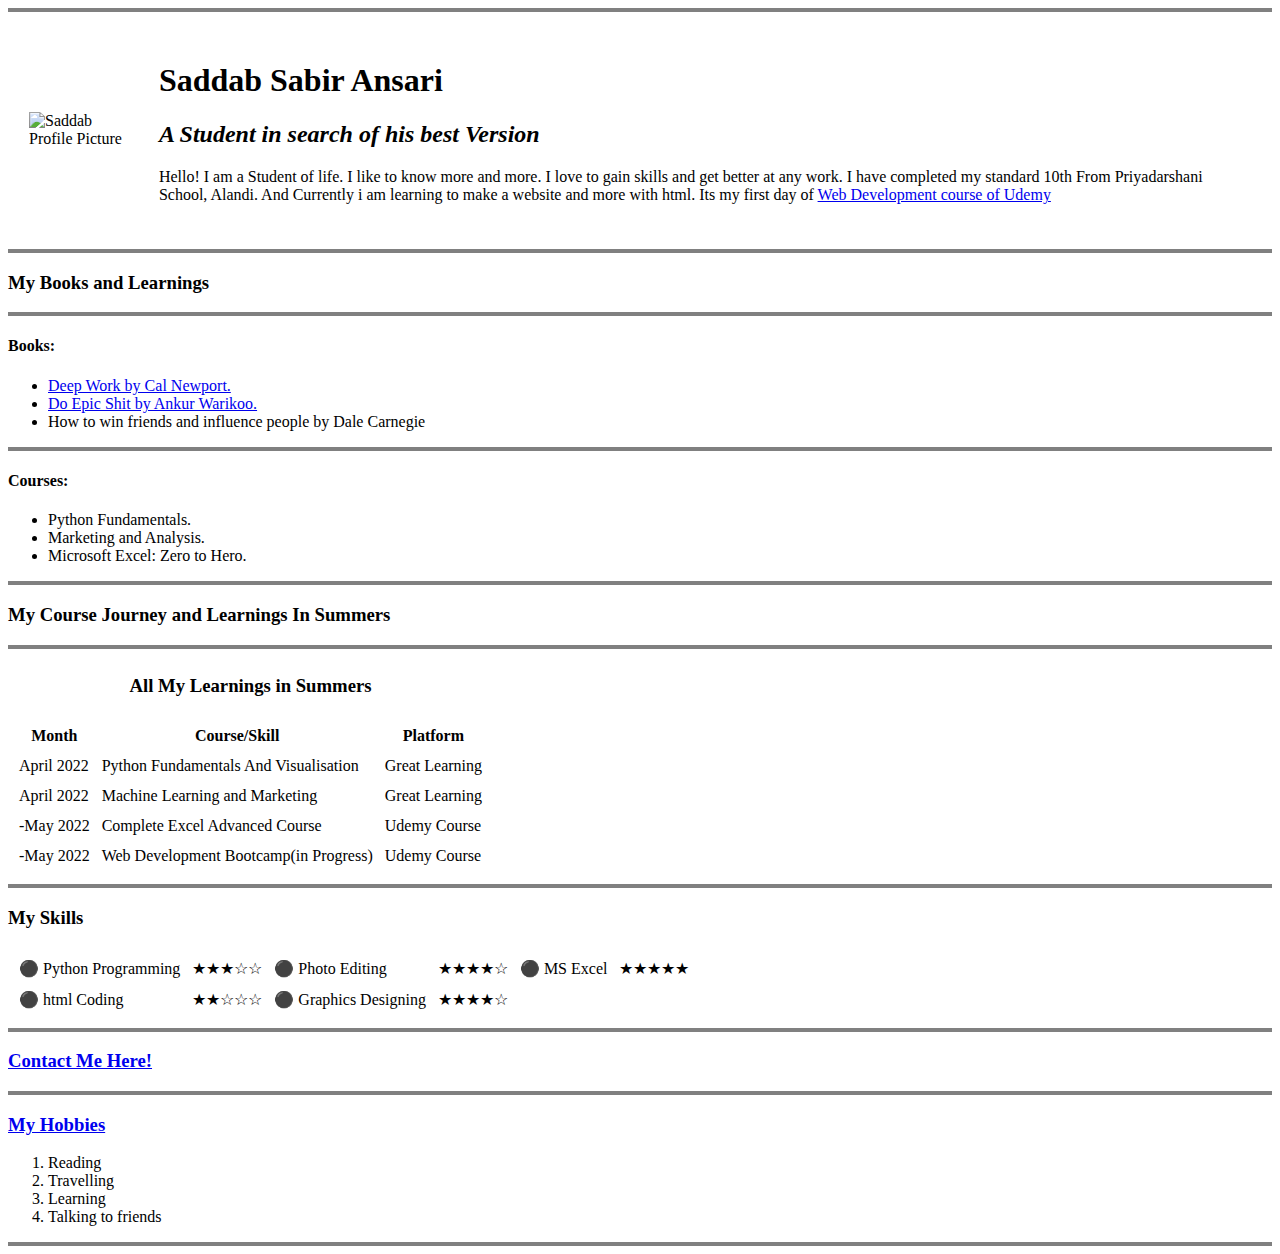
==== index.html @ 4e1063d3 "Add files via upload" ====
<!DOCTYPE html>
<html lang="en" dir="ltr">

<head>
  <meta charset="utf-8">
  <title>Saddab's Site</title>
</head>

<body>
  <center>
    <hr size="4" noshade>
    <table cellspacing=20>
      <tr>
        <td><img src="https://fiverr-res.cloudinary.com/t_profile_original,q_auto,f_auto/attachments/profile/photo/0a257fb9cf29782b41da1ee78d2462b7-1651669810222/ffcdebce-31d2-4318-8c24-44c73df816b7.png" alt="Saddab Profile Picture"></td>
        <td About Me>
          <h1>Saddab Sabir Ansari</h1>

          <h2><em>A Student in search of his best Version</em></h2>
          <p>Hello! I am a Student of life.
            I like to know more and more.
            I love to gain skills and get better at any work.
            I have completed my standard 10th From Priyadarshani School, Alandi.
            And Currently i am learning to make a website and more with html.
            Its my first day of <a href="https://www.udemy.com/course/the-complete-web-development-bootcamp/learn/lecture/12287450#overview">Web Development course of Udemy</a>
          </p>
        </td>
      </tr>
    </table>
    <hr size="4" noshade>

  </center>
  <h3>My Books and Learnings</h3>
  <hr size="4" noshade>
  <h4>Books:</h4>
  <ul>
    <li><a href="https://www.amazon.in/Deep-Work-Focused-Success-Distracted-ebook/dp/B013UWFM52">Deep Work by Cal Newport.</a></li>
    <li><a href="https://www.amazon.in/DO-EPIC-SHIT-Ankur-Warikoo/dp/9391165486">Do Epic Shit by Ankur Warikoo.</a></li>
    <li>How to win friends and influence people by Dale Carnegie</li>
  </ul>
  <hr size="4" noshade>
  <h4>Courses:</h4>
  <ul>
    <li>Python Fundamentals.</li>
    <li>Marketing and Analysis.</li>
    <li>Microsoft Excel: Zero to Hero.</li>
  </ul>
<hr size="4" noshade>

  <h3>My Course Journey and Learnings In Summers</h3>
  <hr size="4" noshade>

  <table cellspacing="10">
    <caption>
      <h3>All My Learnings in Summers</h3>
    </caption>

    <thead>
      <th>Month</th>
      <th>Course/Skill</th>
      <th>Platform</th>
    </thead>

    <tr>
      <td>April 2022</td>
      <td>Python Fundamentals And Visualisation</td>
      <td>Great Learning</td>
    </tr>

    <tr>
      <td>April 2022</td>
      <td>Machine Learning and Marketing</td>
      <td>Great Learning</td>
    </tr>

    <tr>
      <td> -May 2022</td>
      <td>Complete Excel Advanced Course</td>
      <td>Udemy Course</td>
    </tr>

    <tr>
      <td> -May 2022</td>
      <td>Web Development Bootcamp(in Progress)</td>
      <td>Udemy Course</td>
    </tr>

  </table>
  <hr size="4" noshade>

  <h3>My Skills</h3>

  <table cellspacing="10">
    <tr>
      <td>⚫ Python Programming</td>
      <td>★★★☆☆</td>
      <td>⚫ Photo Editing</td>
      <td>★★★★☆</td>
      <td>⚫ MS Excel</td>
      <td>★★★★★</td>
    </tr>

    <tr>
      <td>⚫ html Coding</td>
      <td>★★☆☆☆</td>
      <td>⚫ Graphics Designing</td>
      <td>★★★★☆</td>
    </tr>

  </table>

  <hr size="4" noshade>
  <h3><a href="Contact Me.html">Contact Me Here!</a></h3>
  <hr size="4" noshade>

  <h3><a href="Hobbies.html">My Hobbies</a></h3>
  <ol>
    <li>Reading</li>
    <li>Travelling</li>
    <li>Learning</li>
    <li>Talking to friends</li>
  </ol>

  <hr size="4" noshade>
</body>

</html>
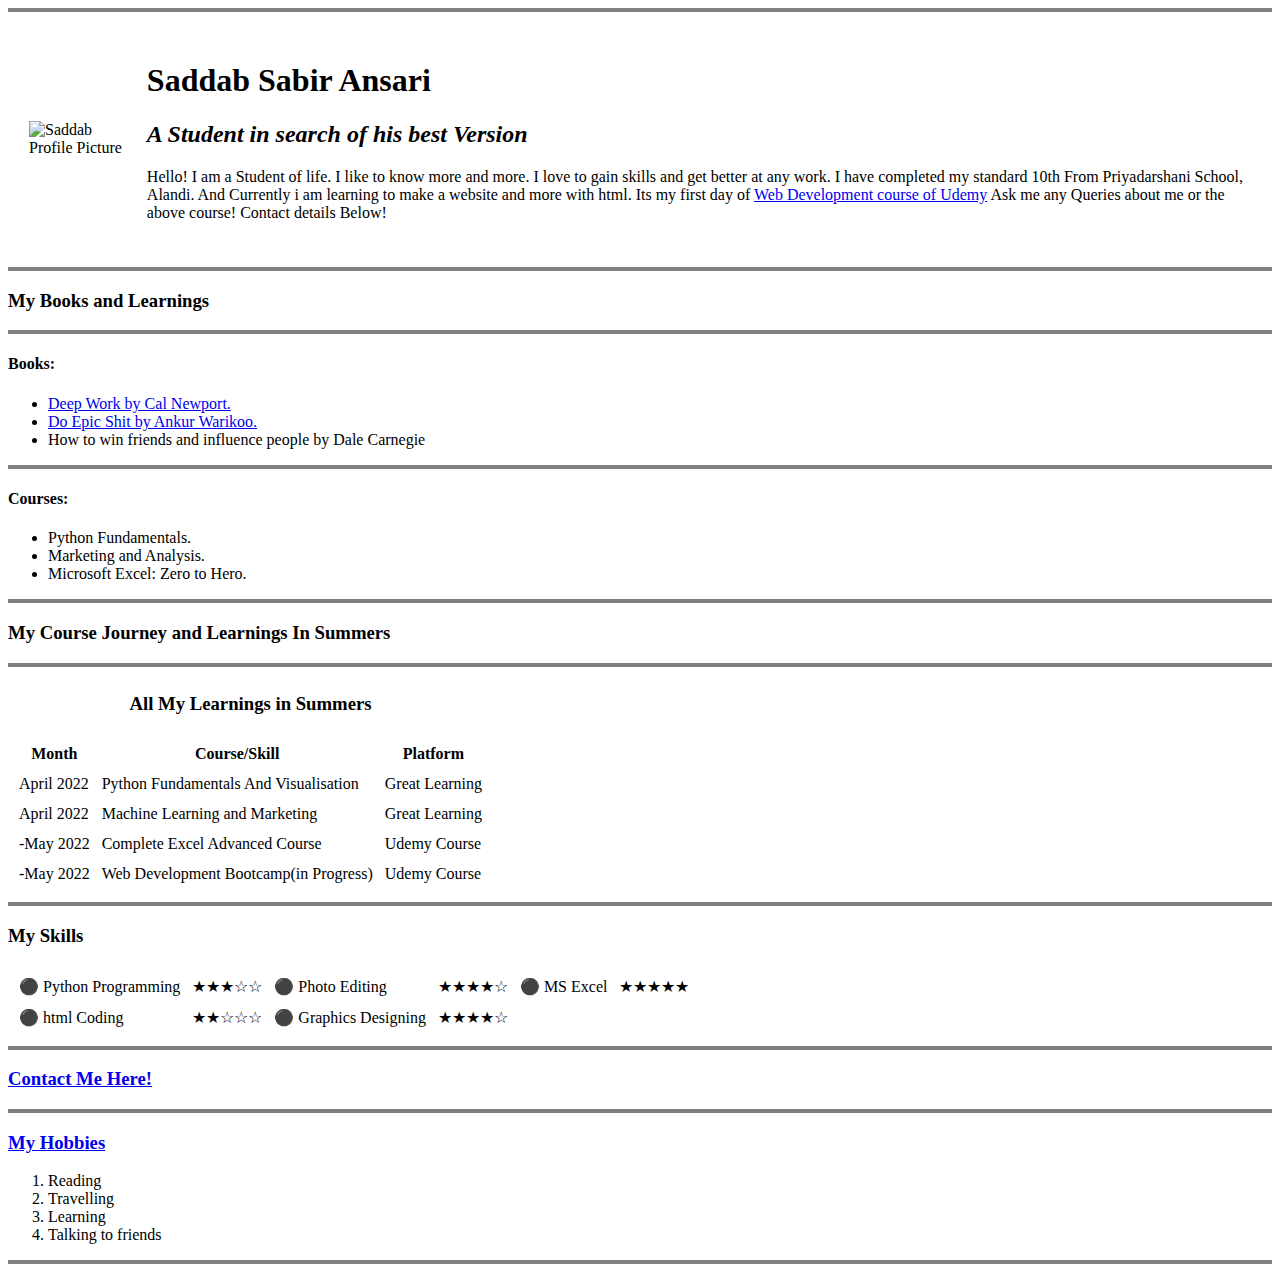
==== commit 03b78906: "Added a new line!" ====
--- a/index.html
+++ b/index.html
@@ -22,6 +22,7 @@
             I have completed my standard 10th From Priyadarshani School, Alandi.
             And Currently i am learning to make a website and more with html.
             Its my first day of <a href="https://www.udemy.com/course/the-complete-web-development-bootcamp/learn/lecture/12287450#overview">Web Development course of Udemy</a>
+            Ask me any Queries about me or the above course! Contact details Below!
           </p>
         </td>
       </tr>
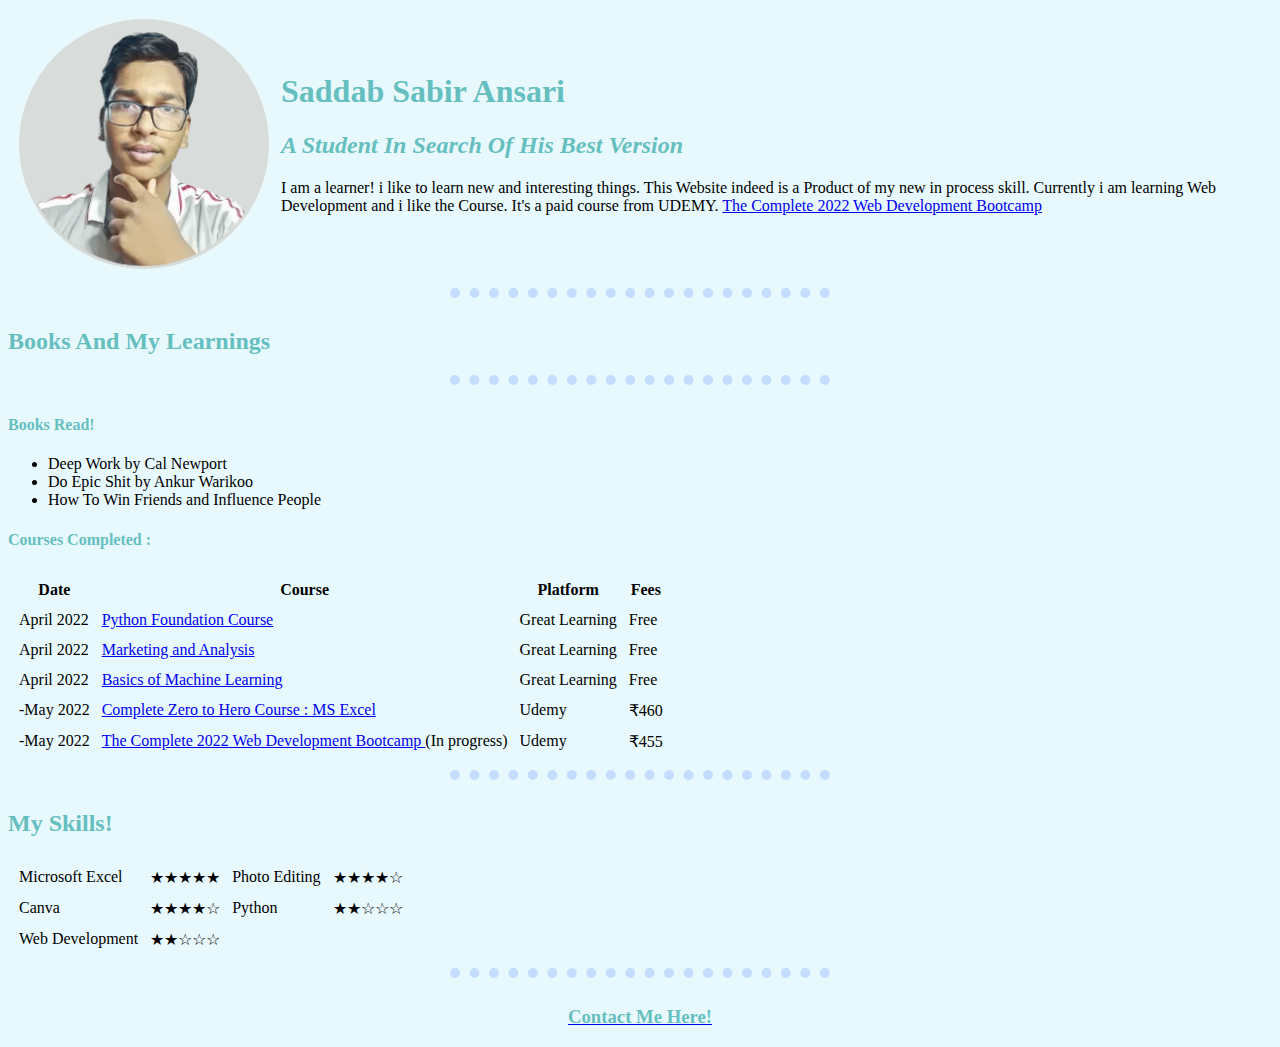
==== commit 06afecdf: "Revised!!" ====
--- a/index.html
+++ b/index.html
@@ -1,127 +1,125 @@
-<!DOCTYPE html>
+
 <html lang="en" dir="ltr">
 
 <head>
+
   <meta charset="utf-8">
-  <title>Saddab's Site</title>
+  <title>Saddab Ansari</title>
+  <link rel="stylesheet" href="Styles.css">
 </head>
 
 <body>
-  <center>
-    <hr size="4" noshade>
-    <table cellspacing=20>
-      <tr>
-        <td><img src="https://fiverr-res.cloudinary.com/t_profile_original,q_auto,f_auto/attachments/profile/photo/0a257fb9cf29782b41da1ee78d2462b7-1651669810222/ffcdebce-31d2-4318-8c24-44c73df816b7.png" alt="Saddab Profile Picture"></td>
-        <td About Me>
-          <h1>Saddab Sabir Ansari</h1>
-
-          <h2><em>A Student in search of his best Version</em></h2>
-          <p>Hello! I am a Student of life.
-            I like to know more and more.
-            I love to gain skills and get better at any work.
-            I have completed my standard 10th From Priyadarshani School, Alandi.
-            And Currently i am learning to make a website and more with html.
-            Its my first day of <a href="https://www.udemy.com/course/the-complete-web-development-bootcamp/learn/lecture/12287450#overview">Web Development course of Udemy</a>
-            Ask me any Queries about me or the above course! Contact details Below!
-          </p>
-        </td>
-      </tr>
-    </table>
-    <hr size="4" noshade>
-
-  </center>
-  <h3>My Books and Learnings</h3>
-  <hr size="4" noshade>
-  <h4>Books:</h4>
-  <ul>
-    <li><a href="https://www.amazon.in/Deep-Work-Focused-Success-Distracted-ebook/dp/B013UWFM52">Deep Work by Cal Newport.</a></li>
-    <li><a href="https://www.amazon.in/DO-EPIC-SHIT-Ankur-Warikoo/dp/9391165486">Do Epic Shit by Ankur Warikoo.</a></li>
-    <li>How to win friends and influence people by Dale Carnegie</li>
-  </ul>
-  <hr size="4" noshade>
-  <h4>Courses:</h4>
-  <ul>
-    <li>Python Fundamentals.</li>
-    <li>Marketing and Analysis.</li>
-    <li>Microsoft Excel: Zero to Hero.</li>
-  </ul>
-<hr size="4" noshade>
-
-  <h3>My Course Journey and Learnings In Summers</h3>
-  <hr size="4" noshade>
 
   <table cellspacing="10">
-    <caption>
-      <h3>All My Learnings in Summers</h3>
-    </caption>
+    <tr>
+      <td><img src="ME2.png" alt="Saddab Ansari Profile Pic"></td>
+      <td>
+        <h1>Saddab Sabir Ansari</h1>
+        <h2><em>A Student In Search Of His Best Version</em></h2>
+        <p>I am a learner! i like to learn new and interesting things. This Website indeed is a Product of my new in process skill.
+          Currently i am learning Web Development and i like the Course. It's a paid course from UDEMY.
+          <a href="https://www.udemy.com/course/the-complete-web-development-bootcamp/">The Complete 2022 Web Development Bootcamp</a>
+        </p>
+      </td>
 
-    <thead>
-      <th>Month</th>
-      <th>Course/Skill</th>
-      <th>Platform</th>
-    </thead>
+    </tr>
+  </table>
+
+  <hr size="2">
+
+  <h2>Books And My Learnings</h2>
+  <hr size="2">
+  <h4>Books Read!</h4>
+  <ul>
+    <li>Deep Work by Cal Newport</li>
+    <li>Do Epic Shit by Ankur Warikoo</li>
+    <li>How To Win Friends and Influence People</li>
+  </ul>
+  <h4>Courses Completed : </h4>
+
+  <table cellspacing="10">
 
     <tr>
-      <td>April 2022</td>
-      <td>Python Fundamentals And Visualisation</td>
-      <td>Great Learning</td>
+      <th>Date</th>
+      <th>Course</th>
+      <th>Platform</th>
+      <th>Fees</th>
     </tr>
 
     <tr>
       <td>April 2022</td>
-      <td>Machine Learning and Marketing</td>
+      <td> <a href="https://www.mygreatlearning.com/academy/learn-for-free/courses/python-fundamentals-for-beginners">Python Foundation Course</a> </td>
       <td>Great Learning</td>
+      <td>Free</td>
     </tr>
 
     <tr>
-      <td> -May 2022</td>
-      <td>Complete Excel Advanced Course</td>
-      <td>Udemy Course</td>
+      <td>April 2022</td>
+      <td><a href="https://www.mygreatlearning.com/academy/learn-for-free/courses/marketing-retail-analytics-advanced#?">Marketing and Analysis</a></td>
+      <td>Great Learning</td>
+      <td>Free</td>
     </tr>
 
     <tr>
-      <td> -May 2022</td>
-      <td>Web Development Bootcamp(in Progress)</td>
-      <td>Udemy Course</td>
-    </tr>
-
-  </table>
-  <hr size="4" noshade>
-
-  <h3>My Skills</h3>
-
-  <table cellspacing="10">
-    <tr>
-      <td>⚫ Python Programming</td>
-      <td>★★★☆☆</td>
-      <td>⚫ Photo Editing</td>
-      <td>★★★★☆</td>
-      <td>⚫ MS Excel</td>
-      <td>★★★★★</td>
+      <td>April 2022</td>
+      <td><a href="https://www.mygreatlearning.com/academy/courses/4700377/61719#?">Basics of Machine Learning</a></td>
+      <td>Great Learning</td>
+      <td>Free</td>
     </tr>
 
     <tr>
-      <td>⚫ html Coding</td>
+      <td>-May 2022</td>
+      <td><a href="https://www.udemy.com/course/excel-quick-start-guide-from-beginner-to-expert/">Complete Zero to Hero Course : MS Excel</a></td>
+      <td>Udemy</td>
+      <td>₹460</td>
+    </tr>
+
+    <tr>
+      <td>-May 2022</td>
+      <td><a href="https://www.udemy.com/course/the-complete-web-development-bootcamp/">The Complete 2022 Web Development Bootcamp </a>(In progress)</td>
+      <td>Udemy</td>
+      <td>₹455</td>
+    </tr>
+  </table>
+
+  <hr size="2">
+
+  <h2>My Skills!</h2>
+
+  <table cellspacing="10">
+
+    <tr>
+      <td>Microsoft Excel</td>
+      <td>★★★★★</td>
+
+      <td>Photo Editing</td>
+      <td>★★★★☆</td>
+
+    </tr>
+
+    <tr>
+      <td>Canva</td>
+      <td>★★★★☆</td>
+
+      <td>Python</td>
       <td>★★☆☆☆</td>
-      <td>⚫ Graphics Designing</td>
-      <td>★★★★☆</td>
+    </tr>
+
+    <tr>
+      <td>Web Development</td>
+      <td>★★☆☆☆</td>
     </tr>
 
   </table>
 
-  <hr size="4" noshade>
-  <h3><a href="Contact Me.html">Contact Me Here!</a></h3>
-  <hr size="4" noshade>
+  <hr size="2">
+</body>
+<center>
+  <a href="Contact Details.html">
+    <h3>Contact Me Here!</h3>
+  </a>
+</center>
 
-  <h3><a href="Hobbies.html">My Hobbies</a></h3>
-  <ol>
-    <li>Reading</li>
-    <li>Travelling</li>
-    <li>Learning</li>
-    <li>Talking to friends</li>
-  </ol>
 
-  <hr size="4" noshade>
-</body>
 
 </html>
--- a/Styles.css
+++ b/Styles.css
@@ -0,0 +1,26 @@
+body {background-color: #E8F9FD;}
+
+
+  hr {
+    border-style: none;
+    border-top-style: dotted;
+    border-color: #C4DDFF;
+    border-width:10px;
+    width:30%;
+    height: 10px;
+   }
+
+   h1 {
+     color:#66BFBF;
+   }
+   h2 {
+     color:#66BFBF;
+   }
+
+   h3 {
+     color:#66BFBF;
+   }
+
+   h4 {
+     color:#66BFBF;
+   }
